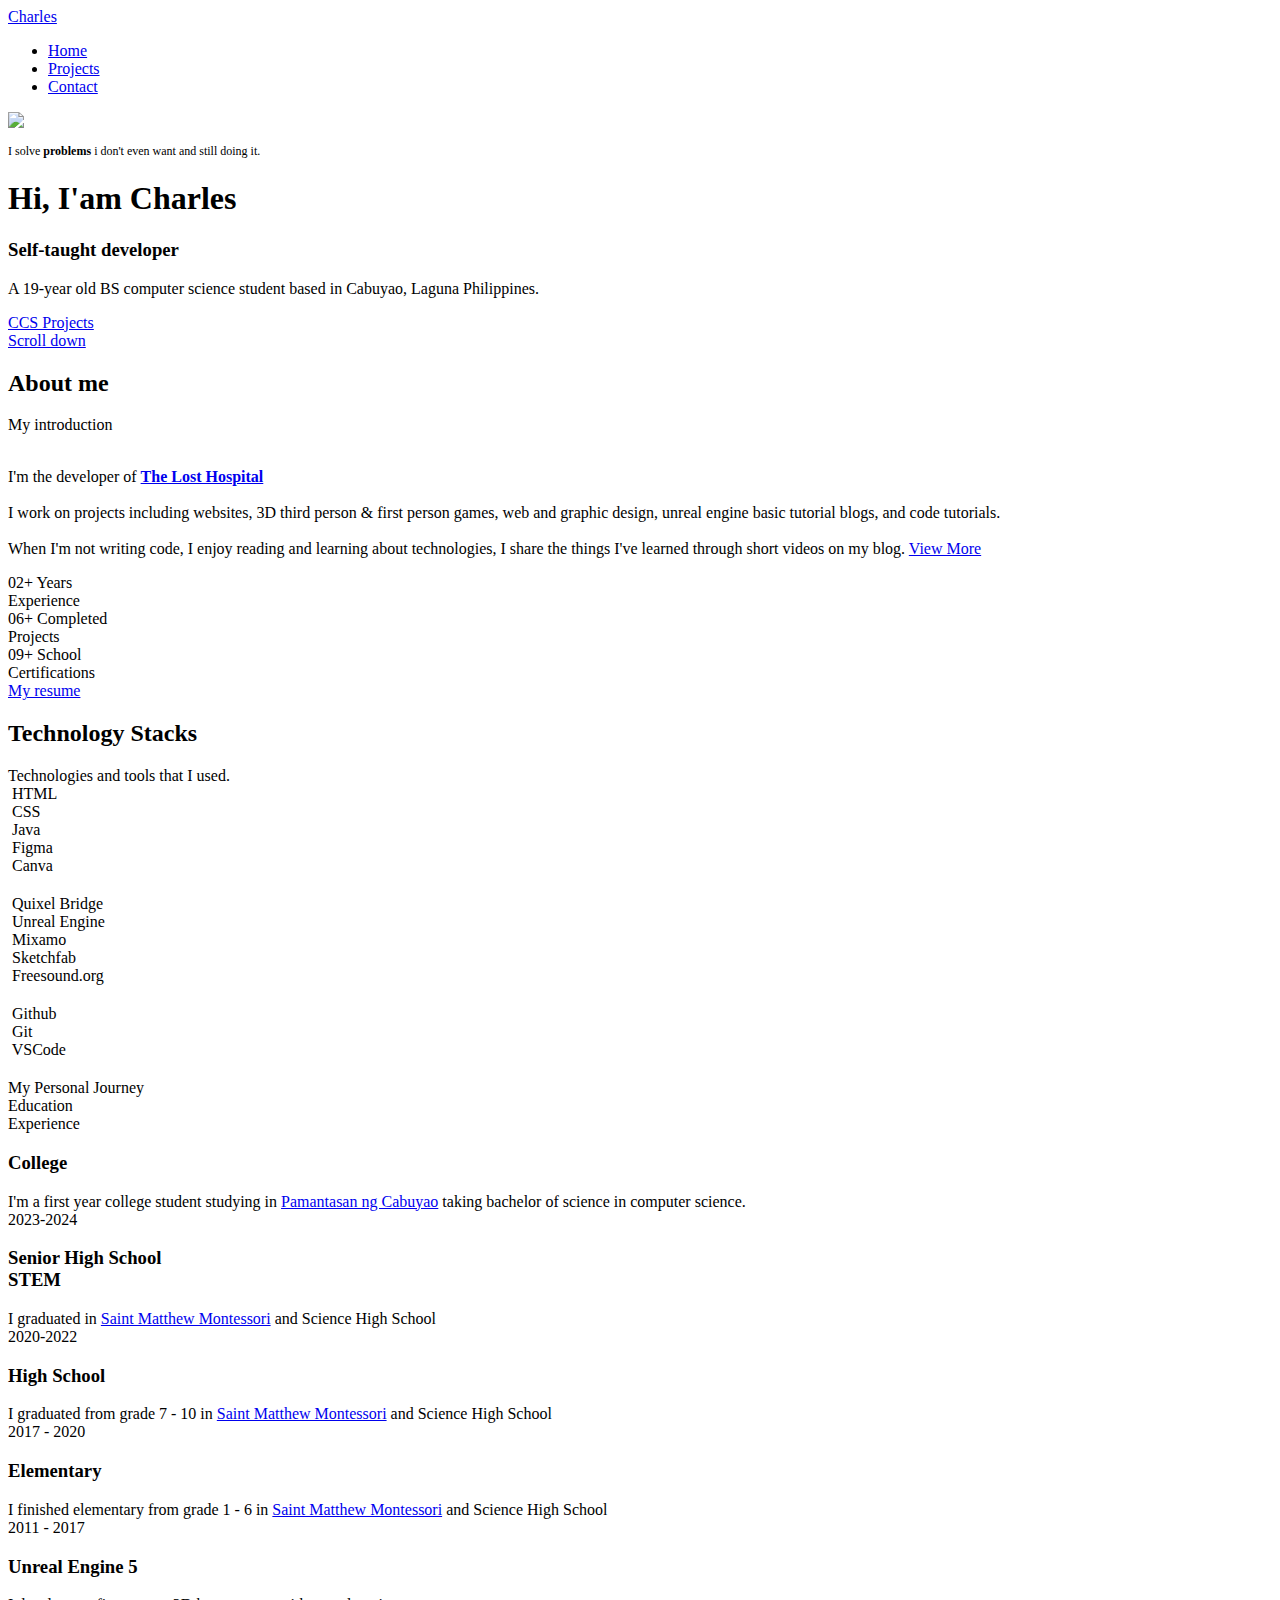
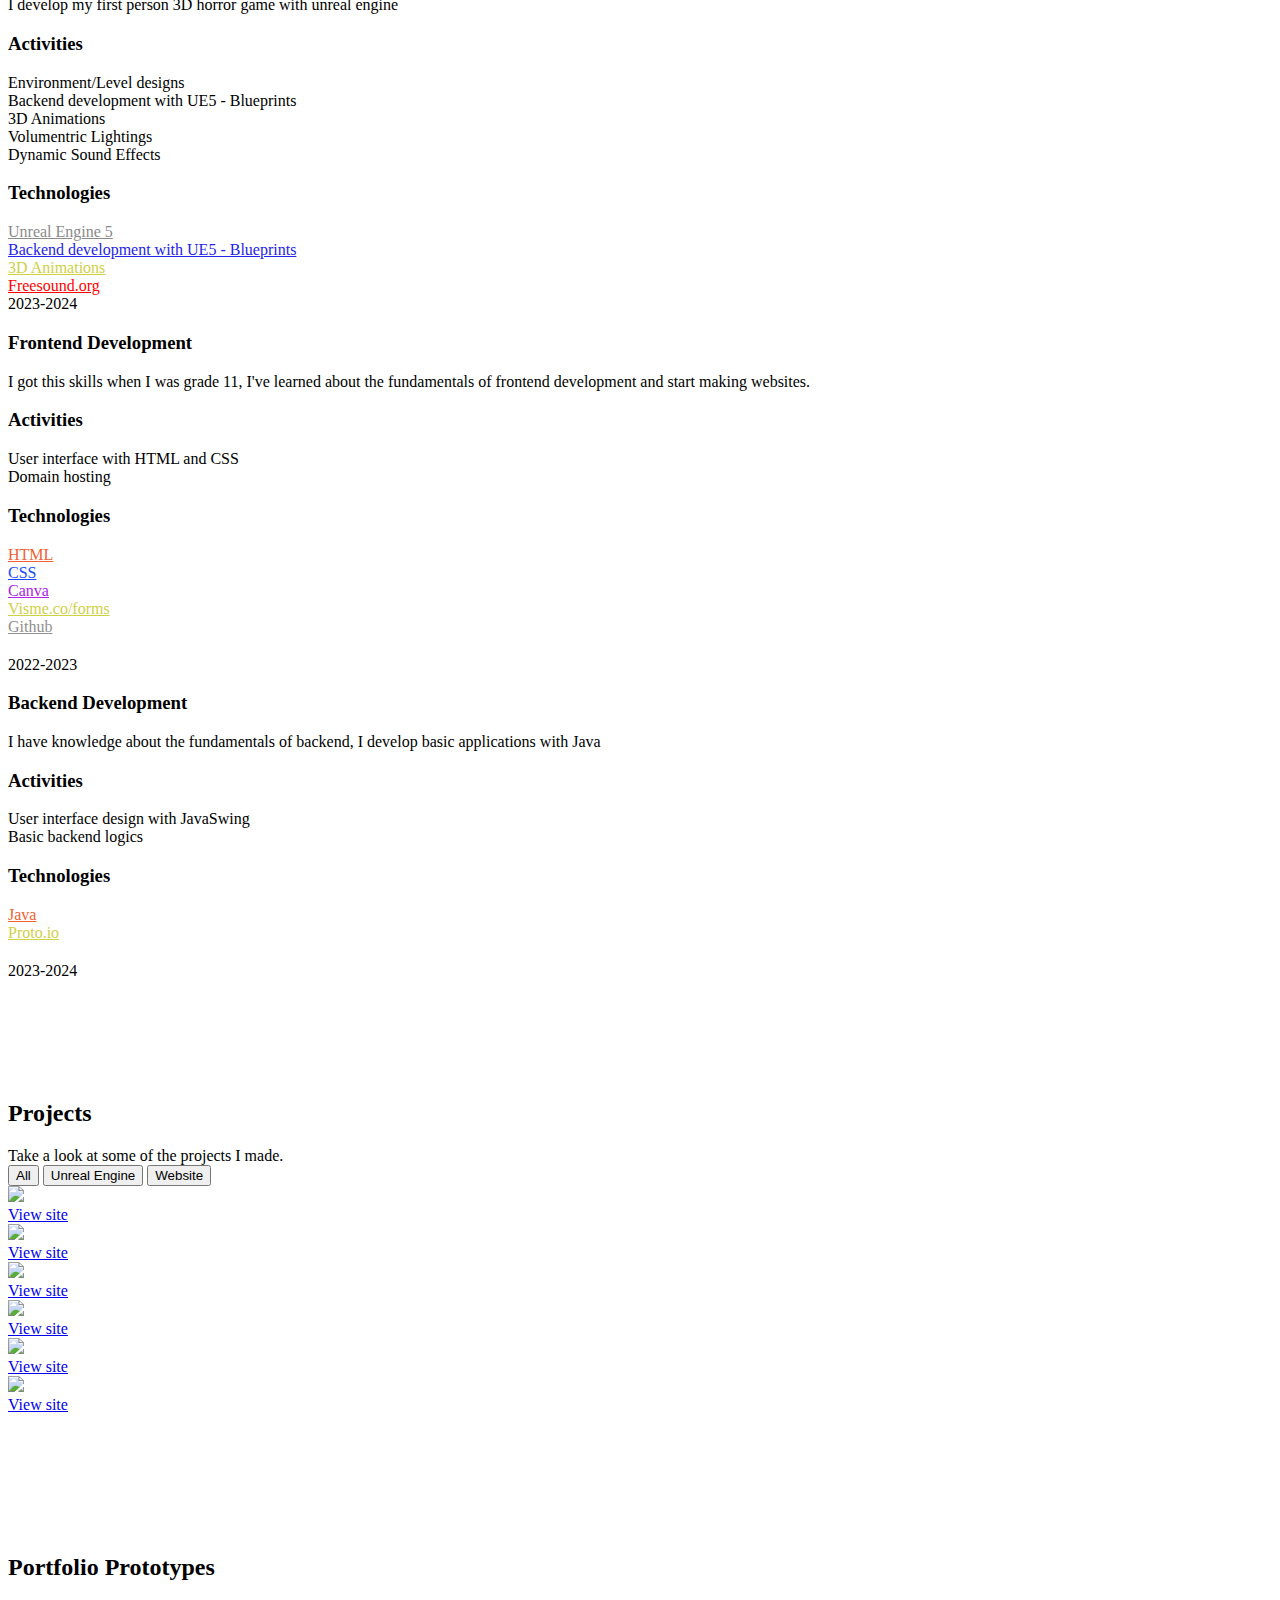
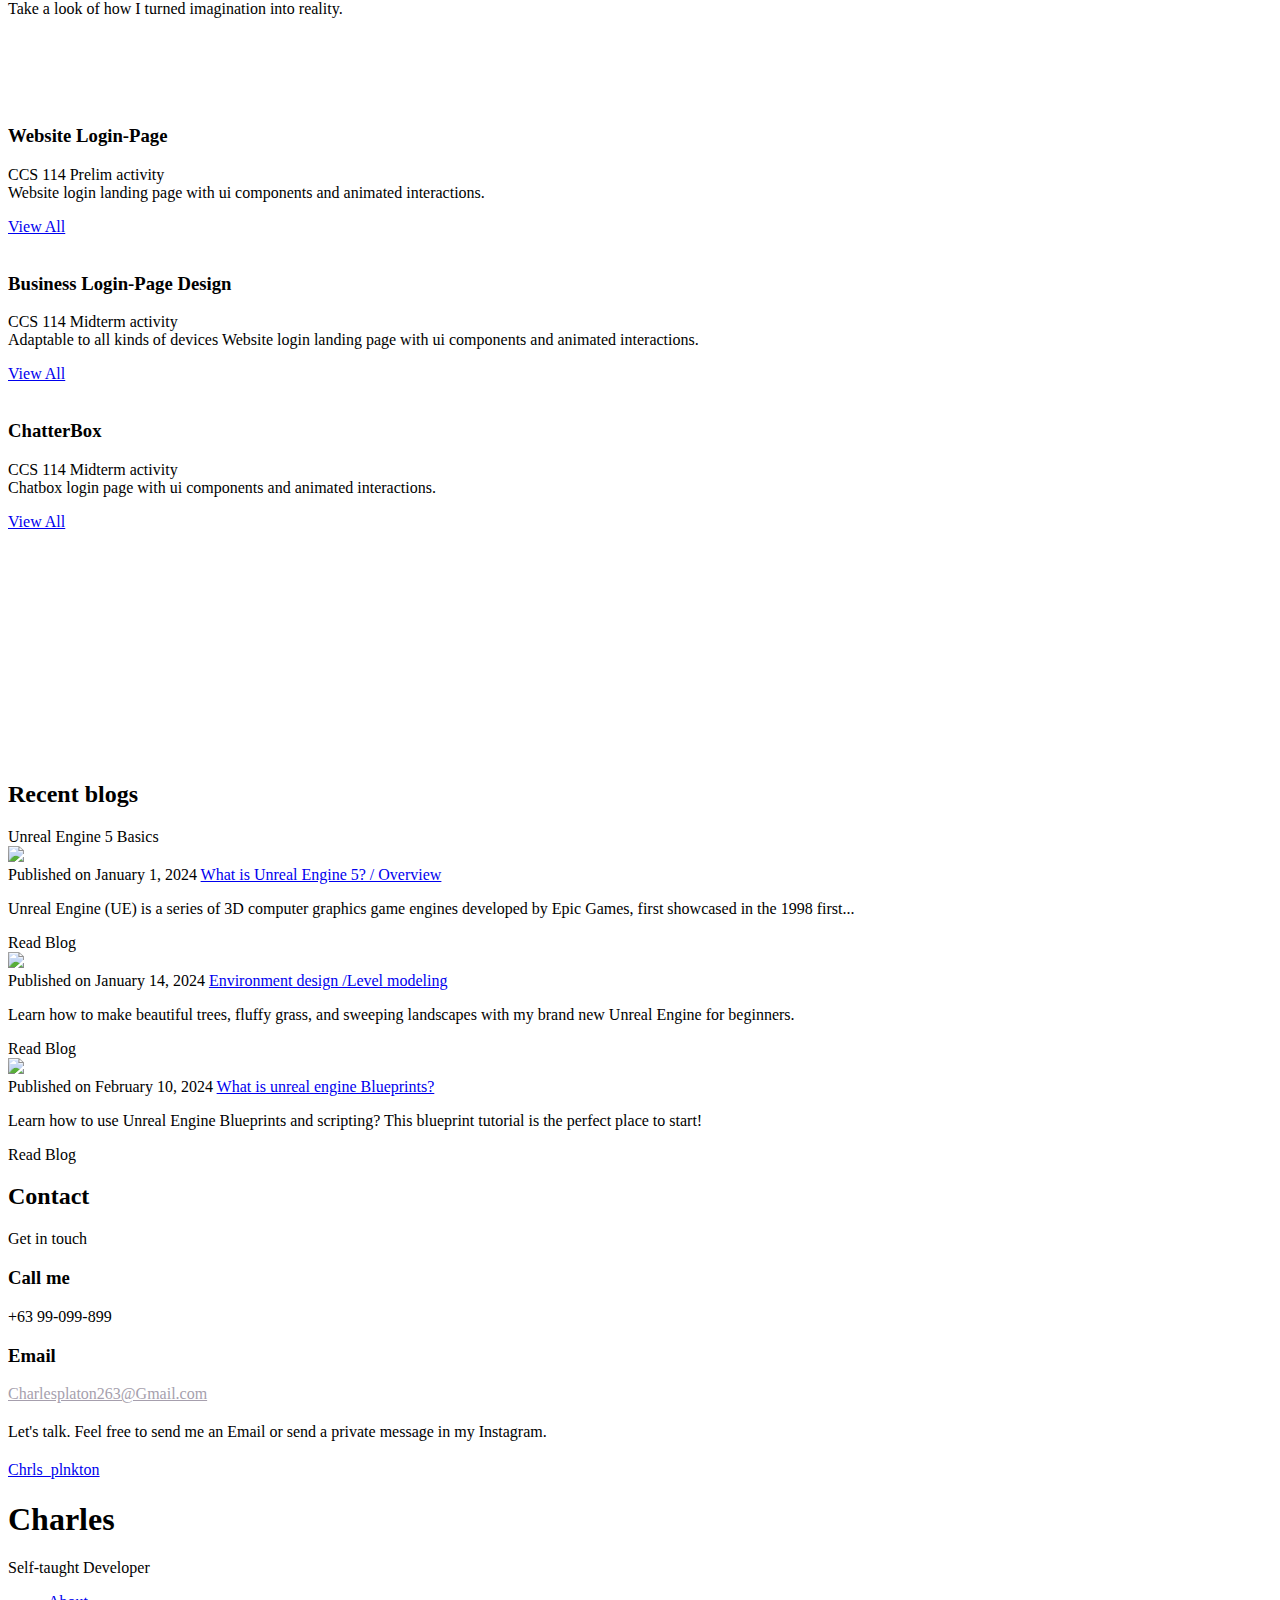
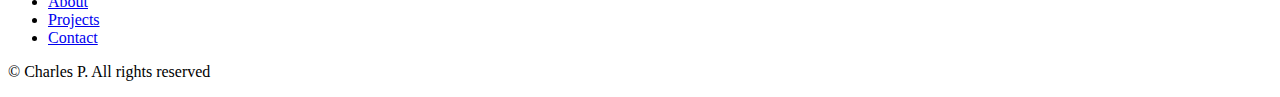
==== Index.html @ 44bb211d "Update Index.html" ====
<!DOCTYPE html>
<html lang="en">
<head>
    <meta charset="UTF-8">
    <meta name="viewport" content="width=device-width, initial-scale=1.0">
    <title>Charles - CS student</title>

    <!-- FONTS -->
    <link rel="preconnect" href="https://fonts.googleapis.com">
    <link rel="preconnect" href="https://fonts.gstatic.com" crossorigin>
    <link href="https://fonts.googleapis.com/css2?family=Poppins:ital,wght@0,100;0,200;0,300;0,400;0,500;0,600;0,700;0,800;0,900;1,100;1,200;1,300;1,400;1,500;1,600;1,700;1,800;1,900&display=swap" rel="stylesheet">

    <!-- SWIPER LINKS -->
    <link rel="stylesheet" href="swiper-bundle.min.css">

    <!-- ICONS LINKS AT CSS -->
    <link rel="icon" type="image/png" href="Blog-images/Tab-Icon.png">
    <link rel="stylesheet" href="https://unicons.iconscout.com/release/v4.0.8/css/line.css">
    <link rel="stylesheet" href="Style.css">
    <link href="https://cdn.jsdelivr.net/npm/remixicon@4.2.0/fonts/remixicon.css"rel="stylesheet"/>

</head>
    <body>
        <!-- Para sa loading Screen -->
        <div class="loader"></div>
        <!-- End of loading Screen -->
        <!--====================== HEADER SECTION ======================-->
        <header class="header" id="header">
            <nav class="nav container">
                <a href="#" class="nav__logo">Charles</a>

                <!--------------=====Mga Option=====----------------->
                <div class="nav__menu" id="nav-menu">
                    <ul class="nav__list grid">
                        <li class="nav__item">
                            <a href="#home" class="nav__link active-link">
                                <i class="uil uil-estate nav__icon"></i> Home
                            </a>
                        </li>
                       
                        <li class="nav__item">
                            <a href="#portfolio" class="nav__link">
                                <i class="uil uil-scenery nav__icon"></i>Projects
                            </a>
                        </li>
                        <li class="nav__item">
                            <a href="#contact" class="nav__link">
                                <i class="uil uil-message nav__icon"></i> Contact
                            </a>
                        </li>
                    </ul>
                    <i class="uil uil-times nav__close" id="nav-close"></i>
                </div>
                <!--------------=====End ng Mga Option=====----------------->
                <div class="nav__btns">
                    <!-- DARK MODE TOGGLE SUN AT MOON -->
                    <i class="uil uil-moon change-theme" id="theme-button"></i>
                    <div class="nav__toggle" id="nav-toggle">
                        <i class="uil uil-apps"></i>
                    </div>
                </div>
            </nav>
        </header>
        <!--====================== END OF HEADER SECTION ======================-->

        
<!--================================================= MAIN CONTENT ====================================================-->


        <!--====================== HOME SECTION ======================-->
        <main class="main">
            <!--========== HOME ==========-->
            <section class="home section" id="home">
                <div class="home__container container grid" id="Js-anim">
                    <div class="home__content grid">

                        <div class="home__social">
                            <!--------------=====Tatlong Social Icon sa left=====----------------->
                            <a href="#skills" class="home__social-icon">
                                <i class="uil uil-layer-group"></i>
                                <!-- <i class="uil uil-discord"></i> -->
                            </a>

                            <a href="#education-alt" class="home__social-icon">
                                <i class="uil uil-graduation-cap"></i>                         
                            </a>
                 
                            <a href="https://github.com/Charles-CS" target="_blank" class="home__social-icon">
                                <i class="uil uil-github"></i>
                            </a>
                            <!--------------=====End of Tatlong Social Icon sa left=====----------------->
                        </div>

                        <!--------------=====Main text=====----------------->
                        <div class="home__img">
                            <img src="Pictures/Web-pic.png">
                            <p style="font-size: 0.75rem;">I solve <b>problems</b> i don't even want and still doing it.</p>
                        </div>

                        <div class="home__data">
                            <h1 class="home__title">Hi, I'am Charles</h1>
                            <h3 class="home__subtitle">Self-taught developer</h3>
                            <p class="home__description">A 19-year old BS computer science student based in Cabuyao, Laguna Philippines.</p>
                            <a href="Subpage.html" class="button button--flex button--small portfolio__button">
                               CCS Projects <i class="uil uil-message button__icon"></i>
                            </a>
                        <!--------------=====End ofMain text=====----------------->
                        </div>
                    </div>
                    <!--------------=====Scroll Down Icons=====----------------->
                    <div class="home__scroll">
                        <a href="#about" class="home__scroll-button button--flex">
                            <i class="uil uil-mouse-alt home__scroll-mouse"></i>
                            <span class="home__scroll-name">Scroll down</span>
                            <i class="uil uil-arrow-down home__scroll-arrow"></i>
                        </a>
                    </div>
                    <!--------------=====End ofScroll Down Icons=====----------------->
                </div>
            </section>
        <!--====================== END OF HOME SECTION ======================-->


        <!--======================== START OF ABOUT =========================-->
            <section class="about section" id="about">
                <h2 class="section__title">About me</h2>
                <span class="section__subtitle">My introduction</span>

                 <!--------------=====Image and information=====----------------->
                <div class="about__container container grid">
                    <img src="Blog-images/Me-GIF.gif" alt="" class="about__img">

                    <div class="about__data">
                        <p class="about__description">
                            I'm the developer of <b style="color: #1C1627;"><a href="The Lost Hospital.html">The Lost Hospital</b></a>
                            <br>
                            <br>
                            I work on projects including websites, 3D third person & first person games, web and graphic design, unreal engine basic tutorial blogs, and code tutorials.
                            <br>
                            <br>
                            When I'm not writing code, I enjoy reading and learning about technologies, I share the things I've learned through short videos on my blog. 
                            <a href="#blog-section"> View More</a>
                        </p>
                 <!--------------=====End of Image and information=====----------------->

                 <!--------------=====Start ng footer information=====----------------->
                            <div class="about__info">
                                <div>
                                    <span class="about__info-title">02+</span>
                                    <span class="about__info-name">Years <br> Experience</span>
                                </div>

                                <div>
                                    <span class="about__info-title">06+</span>
                                    <span class="about__info-name">Completed <br> Projects</span>
                                </div>

                               <div>
                                <span class="about__info-title">09+</span>
                                <span class="about__info-name">School <br> Certifications</span>
                               </div>
                            </div>

                            <div class="about__buttons">
                                <a download ="" href="Pictures/Resume.png" class="button button--flex">
                                    My resume<i class="uil uil-download-alt button__icon"></i>
                                </a>
                            </div>
                <!--------------=====End ng footer information=====----------------->          
                    </div>
                </div>

            </section>
            <!--======================= END OF ABOUT ========================-->


            <!--====================== START OF SKILLS ======================-->
            <section class="skills section" id="skills">
                <h2 class="section__title">Technology Stacks</h2>
                <span class="section__subtitle">Technologies and tools that I used.</span>

                <!--------------=====MGA TOOLTIP=====----------------->  
                <div class="imgs">
                    <div class="tooltip">
                   <a href="https://www.w3schools.com/html/default.asp" target="_blank"> <img src="Programming-Icons/1.png" alt=""></a>
                    <span class="tooltiptext">HTML</span>
                    </div>
                    
                    <div class="tooltip">
                     <a href="https://www.w3schools.com/css/default.asp" target="_blank"> <img src="Programming-Icons/2.png" alt=""></a>
                        <span class="tooltiptext">CSS</span>
                    </div>

                    <div class="tooltip">
                       <a href="https://www.w3schools.com/java/default.asp" target="_blank"> <img src="Programming-Icons/3.png" alt=""></a>
                        <span class="tooltiptext">Java</span>
                    </div>

                    <div class="tooltip">
                        <a href="https://www.figma.com/" target="_blank"><img src="Programming-Icons/4.png" alt=""></a>
                        <span class="tooltiptext">Figma</span>
                    </div>

                    <div class="tooltip">
                        <a href="https://www.canva.com/" target="_blank"><img src="Programming-Icons/5.png" alt=""></a>
                        <span class="tooltiptext">Canva</span>
                    </div>
                 <!--------------=====END NG MGA TOOLTIP=====----------------->             
                </div>

                <!-- -------------------------------------------------------------------- -->
                
                <div style="margin-top: 20px;" class="imgs">
                 <!--------------=====MGA TOOLTIP ICON=====-----------------> 
                    <div class="tooltip">
                       <a href="https://quixel.com/bridge" target="_blank"> <img style="border-radius: 5px;" src="Programming-Icons/6.png" alt=""></a>
                        <span class="tooltiptext">Quixel Bridge</span>
                    </div>

                    <div class="tooltip">
                       <a href="https://www.unrealengine.com/en-US/unreal-engine-5" target="_blank"> <img style="border-radius: 5px;" src="Programming-Icons/7.png" alt=""></a>
                        <span class="tooltiptext">Unreal Engine</span>
                    </div>

                    <div class="tooltip">
                       <a href="https://www.mixamo.com/" target="_blank"> <img src="Programming-Icons/8.png" alt=""></a>
                        <span class="tooltiptext">Mixamo</span>
                    </div>

                    <div class="tooltip">
                      <a href="https://sketchfab.com/feed" target="_blank"><img src="Programming-Icons/9.png" alt=""></a>
                        <pan class="tooltiptext">Sketchfab</span>
                    </div>
                    
                    <div class="tooltip">
                       <a href="https://freesound.org/" target="_blank"> <img style="border-radius: 5px;" src="Programming-Icons/10.png" alt=""></a>
                        <span class="tooltiptext">Freesound.org</span>
                    </div>
                   
                </div>

                <div style="margin-top: 20px;" class="imgs">

                    <div class="tooltip">
                       <a href="https://github.com/" target="_blank"> <img style="border-radius: 5px;" src="Programming-Icons/11.png" alt=""></a>
                        <span class="tooltiptext">Github</span>
                    </div>

                    <div class="tooltip">
                        <a href="https://git-scm.com/" target="_blank"><img src="Programming-Icons/12.png" alt=""></a>
                        <span class="tooltiptext">Git</span>
                    </div>

                    <div class="tooltip">
                       <a href="https://code.visualstudio.com/" target="_blank"> <img src="Programming-Icons/13.png" alt=""></a>
                        <span class="tooltiptext">VSCode</span>
                    </div>
                
                </div>
                 <!--------------=====END NG MGA TOOLTIP ICON=====----------------->
            </section>
            <!--========================== END OF SKILLS ===========================-->


            <!--====================== STARTOF  QUALIFICATION ======================-->
            <section class="qualification section" id="education-alt">
                <h2 class="section__title">
                 <!-- MOVING TEXT -->
                    <div class="text2">
                        <span class="auto-type"></span> 
                    </div>
                    <script src="https://cdn.jsdelivr.net/npm/typed.js@2.0.12"></script>
                    <script>
                        var typed = new Typed(".auto-type", {
                            strings: ["Experience","Education",],
                            typeSpeed: 150,
                            backSpeed: 150,
                            loop: true
                        })
                    </script>
                <!-- END OF MOVING TEXT -->
                </h2>
                
                <span class="section__subtitle">My Personal Journey</span>

                <div class="qualification__container container">
                    <div class="qualification__tabs">
                        <div class="qualification__button button--flex qualification__active" data-target='#education'>
                            <i class="uil uil-graduation-cap qualification__icon"></i>
                               Education
                        </div>
                        <div class="qualification__button button--flex" data-target="#work">
                            <i class="uil uil-briefcase-alt qualification__icon"></i>
                               Experience
                        </div>
                    </div>

                     <!--====================== START OF QUALIFICATION CONTENT OF NG EDUC ======================-->
                    <div class="qualification__sections">
                         <!--========= QUALIFICATION CONTENT 1 =========-->
                         <div class="qualification__content qualification__active" data-content id="education">
                          <!--========= QUALIFICATION 1 =========-->
                         <div class="qualification__data">
                            <div>
                                <h3 class="qualification__title">College</h3>
                                <span class="qualification__subtitle">I'm a first year college student studying in <a href="https://www.facebook.com/pncofficial">Pamantasan ng Cabuyao</a> taking bachelor of science in computer science.</span>
                                <div class="qualification__calendar">
                                    <i class="uil uil-calendar-alt"></i>
                                    2023-2024
                                 </div>
                              </div>

                              <div>
                                <span class="qualification__rounder"></span>
                                <span class="qualification__line"></span>
                              </div>
                            </div>
                             <!--========= QUALIFICATION 2 =========-->
                         <div class="qualification__data">
                            <div></div>
                            <div>
                                <span class="qualification__rounder"></span>
                                <span class="qualification__line"></span>
                            </div>

                            <div>
                                <h3 class="qualification__title">Senior High School <br> STEM</h3>
                                <span class="qualification__subtitle">I graduated in <a href="https://www.facebook.com/sammshs1999">Saint Matthew Montessori</a> and Science High School</span>
                                <div class="qualification__calendar">
                                    <i class="uil uil-calendar-alt"></i>
                                    2020-2022
                                 </div>
                              </div>
                            </div>

                             <!--========= QUALIFICATION 3 =========-->
                         <div class="qualification__data">
                            <div>
                                <h3 class="qualification__title">High School</h3>
                                <span class="qualification__subtitle">I graduated from grade 7 - 10 in <a href="https://www.facebook.com/sammshs1999">Saint Matthew Montessori</a> and Science High School</span>
                                <div class="qualification__calendar">
                                    <i class="uil uil-calendar-alt"></i>
                                    2017 - 2020
                                 </div>
                              </div>

                              <div>
                                <span class="qualification__rounder"></span>
                                <span class="qualification__line"></span>
                              </div>
                            </div>

                             <!--========= QUALIFICATION 4 =========-->
                         <div class="qualification__data">
                            <div></div>
                            <div>
                                <span class="qualification__rounder"></span>
                                <!-- <span class="qualification__line"></span> -->
                            </div>

                            <div>
                                <h3 class="qualification__title">Elementary</h3>
                                <span class="qualification__subtitle">I finished elementary from grade 1 - 6 in <a href="https://www.facebook.com/sammshs1999">Saint Matthew Montessori</a> and Science High School</span>
                                <div class="qualification__calendar">
                                    <i class="uil uil-calendar-alt"></i>
                                    2011 - 2017
                                 </div>
                              </div>
                            </div>

                        </div>     

                        <!--========= QUALIFICATION/EDUCATION CONTENT 2 =========-->
                        <div class="qualification__content" data-content id="work">
                            <!--========= QUALIFICATION 1 =========-->
                           <div class="qualification__data">
                              <div>
                                  <h3 class="qualification__title">Unreal Engine 5</h3>
                                  <span class="qualification__subtitle">I develop my first person 3D horror game with unreal engine</span>
                                  <h3 class="qualification__title">Activities</h3>
                                  <span class="qualification__subtitle">                              
                                        <li>Environment/Level designs</li>
                                        <li>Backend development with UE5 - Blueprints</li>
                                        <li>3D Animations</li>
                                        <li>Volumentric Lightings</li>
                                        <li>Dynamic Sound Effects</li>
                                  </span>

                                  <h3 class="qualification__title">Technologies</h3>
                                  <span class="qualification__subtitle">                               
                                    <li> 
                                        <i class="uil uil-window"></i>
                                        <a style="color: rgb(138, 138, 138);" target="_blank" href="https://www.unrealengine.com/en-US">Unreal Engine 5</a>
                                    </li>

                                    <li>
                                        <i class="uil uil-code-branch"></i>
                                        <a style="color: rgb(36, 36, 232);" target="_blank" href="https://docs.unrealengine.com/4.27/en-US/ProgrammingAndScripting/Blueprints/">Backend development with UE5 - Blueprints</a>
                                    </li>

                                    <li>
                                        <i class="uil uil-channel"></i>
                                        <a style="color: rgb(208, 208, 69);" target="_blank" href="https://www.mixamo.com/">3D Animations</a>
                                    </li>

                                    <li>
                                        <i class="uil uil-headphones-alt"></i>
                                         <a style="color: red;" target="_blank" href="https://freesound.org/">Freesound.org</a>
                                    </li>
                                 </span>

                                  <div class="qualification__calendar">
                                      <i class="uil uil-calendar-alt"></i>
                                      2023-2024
                                   </div>
                                </div>
  
                                <div>
                                  <span class="qualification__rounder"></span>
                                  <span class="qualification__line"></span>
                                </div>
                              </div>
  
                        <!--============================ QUALIFICATION 2 ============================-->

                           <div class="qualification__data">
                              <div></div>
                              <div>
                                  <span class="qualification__rounder"></span>
                                  <span class="qualification__line"></span>
                              </div>
  
                              <div>
                                  <h3 class="qualification__title">Frontend Development</h3>
                                  <span class="qualification__subtitle">I got this skills when I was grade 11, I've learned about the fundamentals of frontend development and start making websites. 
                                  </span>
                                  <h3 class="qualification__title">Activities</h3>
                                  <span class="qualification__subtitle">                              
                                    <li>User interface with HTML and CSS</li>
                                    <li>Domain hosting</li>
                                  </span>

                                  <h3 class="qualification__title">Technologies</h3>
                                  <span class="qualification__subtitle">                               
                                    <li> 
                                        <i class="uil uil-html5"></i>
                                        <a style="color: #F06032" target="_blank" href="https://www.w3schools.com/html/default.asp">HTML</a>
                                    </li>

                                    <li>
                                        <i class="uil uil-css3-simple"></i>
                                        <a style="color: #154cff;" target="_blank" href="https://www.w3schools.com/css/default.asp">CSS</a>
                                    </li>

                                    <li>
                                        <i class="uil uil-pen"></i>
                                         <a style="color: #ae23e5;" target="_blank" href="canva.com">Canva</a>
                                    </li>

                                    <li>
                                        <i class="uil uil-pen"></i>
                                         <a style="color: rgb(208, 208, 69);" target="_blank" href="https://www.visme.co/form-builder/?vc=VismeBlog-MadewithVisme">Visme.co/forms</a>
                                    </li>

                                    <li>
                                        <i class="uil uil-github"></i>
                                        <a style="color: #8f8f8f;" href="https://github.com/" target="_blank">Github</a>
                                    </li>



                                   
                                  <div style="margin-top: 20px;" class="qualification__calendar">
                                      <i class="uil uil-calendar-alt"></i>
                                      2022-2023
                                   </div>

                                </div>
                              </div>

                           <!--============================ QUALIFICATION 2 ============================-->

                           <div class="qualification__data">
                              <div>
                                  <h3 class="qualification__title">Backend Development</h3>
                                  <span class="qualification__subtitle">I have knowledge about the fundamentals of backend, I develop basic applications with Java</span>
                                
                                  <h3 class="qualification__title">Activities</h3>
                                  <span class="qualification__subtitle">                              
                                    <li>User interface design with JavaSwing</li>
                                    <li>Basic backend logics</li>
                                  </span>
                                 
                                  <h3 class="qualification__title">Technologies</h3>
                                  <span class="qualification__subtitle">   

                                    <li> 
                                        <i class="uil uil-code-branch"></i>
                                        <a style="color: #F06032;" target="_blank" href="https://www.w3schools.com/java/default.asp">Java</a>
                                    </li>
                                    <li> 
                                        <i class="uil uil-window-maximize"></i>
                                        <a style="color: rgb(208, 208, 69);" target="_blank" href="https://proto.io/">Proto.io</a>
                                    </li>

                                  <div style="margin-top: 20px;" class="qualification__calendar">
                                      <i class="uil uil-calendar-alt"></i>
                                      2023-2024
                                   </div>
                                </div>
  
                                <div>
                                  <span class="qualification__rounder"></span>
                                  <span class="qualification__line"></span>
                                  <span style="position: relative; top: -20px;" class="qualification__rounder"></span>
                                </div>

                            </div>
                         </div>
                      </section>
             <!--====================== END OF QUALIFICATION ======================-->


            <!--====================== START OF PORTFOLIO PROJECTS ======================-->
            <section class="portfolio section" id="portfolio">
                <h2 style="padding-top: 100px;" class="section__title">Projects</h2>
                <span style="padding: 0;" class="section__subtitle">Take a look at some of the projects I made.</span>


            <!--=============================================FILTERED PROJECTS=============================================-->
                <div class="button-group">
                    <button class="button active2" data-filter="*">All</button>
                    <button class="button" data-filter=".design">Unreal Engine</button>
                    <button class="button" data-filter=".development">Website</button>
                </div>        
                <!--  =====  Gallery Section Starts  =====  -->
                <div class="gallery">                   
        
                    <!--  =====  Project 1 Starts  =====  -->
                    <div class="item development">
                        <img src="Projects/Filtered-Projects-no.2.png">
                        <div class="overlay">
                            <a href="#">View site <i class="uil uil-external-link-alt"></i></a>
                        </div>
                    </div>
                    <!--  =====  Project 1 Ends =====  -->

                     <!--  =====  Project 2 Starts  =====  -->
                     <div class="item design">
                        <img src="Projects/Filtered-Projects-no.1.png">
                        <div class="overlay">
                            <a href="The Lost Hospital.html">View site <i class="uil uil-external-link-alt"></i></a>
                        </div>
                    </div>
                    
                    <!--  =====  Project 2 Ends  =====  -->
        
                    <!--  =====  Project 3 Starts  =====  -->
                    <div class="item development">
                        <img src="Projects/Filtered-Projects-no.3.png">
                        <div class="overlay">
                            <a href="#">View site <i class="uil uil-external-link-alt"></i></a>
                        </div>
                    </div>
                    <!--  =====  Project 3 Ends  =====  -->

                    <!--  =====  Project 4 Starts  =====  -->
                    <div class="item development">
                        <img src="Projects/Filtered-Projects-no.4.png">
                        <div class="overlay">
                            <a href="TechTressure.html">View site <i class="uil uil-external-link-alt"></i></a>
                        </div>
                    </div>
                    <!--  =====  Proect 4 Ends  =====  -->

                     <!--  =====  Project 5 Starts  =====  -->
                     <div class="item development">
                        <img src="Projects/Filtered-Projects-no.5.png">
                        <div class="overlay">
                            <a href="Subpage.html">View site <i class="uil uil-external-link-alt"></i></a>
                        </div>
                    </div>
                    <!--  =====  Proect 5 Ends  =====  -->

                     <!--  =====  Project 6 Starts  =====  -->
                     <div class="item development">
                        <img src="Projects/Filtered-Projects-no.6.png">
                        <div class="overlay">
                            <a href="#">View site <i class="uil uil-external-link-alt"></i></a>
                        </div>
                    </div>
                    <!--  =====  Proect 6 Ends  =====  -->

                </div>
                <!--  =====  Gallery Section Ends  =====  -->
        </section>
         <!--====================== END OF PORTFOLIO PROJECTS ======================-->
        

        <!-- ===========================IMPORTED QUERY====================== -->
        <!--   =====   JQuery Link   =====   -->
        <script src="https://cdnjs.cloudflare.com/ajax/libs/jquery/3.6.3/jquery.min.js"></script>
        
        <!--   =====   Isotope Filter Link   =====  -->
        <script src="https://cdnjs.cloudflare.com/ajax/libs/jquery.isotope/3.0.6/isotope.pkgd.min.js"></script>
        
        <script type="text/javascript">
            var $galleryContainer = $('.gallery').isotope({
                itemSelector: '.item',
                  layoutMode: 'fitRows'
            })
        
            $('.button-group .button').on('click', function(){
                $('.button-group .button').removeClass('active2');
                $(this).addClass('active2');
        
                var value = $(this).attr('data-filter');
                $galleryContainer.isotope({
                    filter: value 
                })
            })
        </script>
        <!-- ===========================END OF IMPORTED QUERY====================== -->


          <!--=============================================WEBSITE PROTOTYPES=============================================-->
          <h2 style="padding-top: 120px;" class="section__title">Portfolio Prototypes</h2>
          <span style="padding-bottom: 0; margin-bottom: 0;" class="section__subtitle">Take a look of how I turned imagination into reality.</span>

                <div style="margin-top: 70px;" class="portfolio__container container swiper mySwiper">
                    <div class="swiper-wrapper">
                    
                         <!--====================== PROTO 1 ======================-->
                         <div class="portfolio__content grid swiper-slide">
                            <img src="Projects/Web-project-no.3.png" alt="" class="portfolio__img">
                            
                            <div class="portfolio__data">
                                <h3 class="portfolio__title">Website Login-Page</h3>
                                <p class="portfolio__description">
                                    CCS 114 Prelim activity <br> Website login landing page with ui components and animated interactions.
                                </p>
                                <a href="https://proto.io/" class="button button--flex button--small portfolio__button">
                                    View All
                                    <i class="uil uil-arrow-right button__icon"></i>
                                </a>
                            </div>
                         </div>

                           <!--====================== PROTO 2 ======================-->
                           <div class="portfolio__content grid swiper-slide">
                            <img src="Projects/Web-project-no.2.png" alt="" class="portfolio__img">
                            
                            <div class="portfolio__data">
                                <h3 class="portfolio__title">Business Login-Page Design</h3>
                                <p class="portfolio__description">
                                    CCS 114 Midterm activity<br> Adaptable to all kinds of devices Website login landing page with ui components and animated interactions.
                                   
                                </p>
                                <a href="https://proto.io/" class="button button--flex button--small portfolio__button">
                                    View All
                                    <i class="uil uil-arrow-right button__icon"></i>
                                </a>
                            </div>
                         </div>

                           <!--====================== PROTO 3 ======================-->
                           <div class="portfolio__content grid swiper-slide">
                            <img src="Projects/Web-project-no.1.png" alt="" class="portfolio__img">
                            
                            <div class="portfolio__data">
                                <h3 class="portfolio__title">ChatterBox</h3>
                                <p class="portfolio__description">
                                    CCS 114 Midterm activity<br>
                                    Chatbox login page with ui components and animated interactions.
                                </p>
                                <a href="https://proto.io/" class="button button--flex button--small portfolio__button">
                                    View All
                                    <i class="uil uil-arrow-right button__icon"></i>
                                </a>
                            </div>
                         </div>
                    </div>

                    <!-- ARROWS AND ANIMATION -->
                    <div class="swiper-button-next swiper-portfolio-icon">
                        <i class="uil uil-angle-right"></i>
                    </div>
                    <div class="swiper-button-prev">
                        <i class="uil uil-angle-left swiper-portfolio-icon"></i>
                    </div>
                    <!-- ANIM -->
                    <div style="bottom: -4rem;" class="swiper-pagination"></div>
            
                </div>
            </section>
          <!--=============================================END OF WEBSITE PROTOTYPES=============================================-->


          <!--=============================================BLOG SECTION=============================================-->
            <h2 style="padding-top: 230px;" class="section__title" id="blog-section">Recent blogs</h2>
            <span style="margin: 0;" class="section__subtitle">Unreal Engine 5 Basics</span>

            <section class="blog">
                <div class="blog-container">
                    <div class="blog-box">
                        <div class="blog-img">
                            <img src="Blog-images/giphy.gif">
                        </div>
                        <div class="blog-text">
                            <span>
                                <i class="uil uil-clock"></i> Published on January 1, 2024
                            </span>
                            <a href="#" class="blog-title">What is Unreal Engine 5? / Overview</a>
                            <p>Unreal Engine (UE) is a series of 3D computer graphics game engines developed by Epic Games, first showcased in the 1998 first...</p>
                                <span class="button button--flex button--small button--link services__button"> Read Blog </span>
                        </div>
                    </div>
        
                    <!----------------->
        
                    <div class="blog-box">
                        <div class="blog-img">
                            <img src="Blog-images/giphy3.gif">
                        </div>
                        <div class="blog-text">
                            <span>
                                <i class="uil uil-clock"></i>
                                Published on January 14, 2024
                            </span>
                            <a href="#" class="blog-title">Environment design /Level modeling </a>
                            <p>Learn how to make beautiful trees, fluffy grass, and sweeping landscapes with my brand new Unreal Engine for beginners.</p>                     
                                <span class="button button--flex button--small button--link services__button"> Read Blog </span>
                        </div>
                    </div>
        
                    <!----------------->
                    
                    <div class="blog-box">
                        <div class="blog-img">
                            <img src="Blog-images/giphy2.gif">
                        </div>
                        
                        <div class="blog-text">
                            <span>
                                <i class="uil uil-clock"></i>
                                Published on February 10, 2024
                            </span>
                            <a href="#" class="blog-title">What is unreal engine Blueprints?</a>
                            <p>Learn how to use Unreal Engine Blueprints and scripting? This blueprint tutorial is the perfect place to start!</p>
                                <span class="button button--flex button--small button--link services__button"> Read Blog </span>
                        </div>
                    </div>
        
                </div>
            </section>
        <!--=============================================END OF BLOG SECTION=============================================-->
      

            <!--====================== CONTACT SECTION  ======================-->
            <section class="contact section" id="contact">
                <h2 class="section__title">Contact</h2>
                <span class="section__subtitle">Get in touch </span>
                <div class="contact__container container grid">
                    <div>
                        <div class="contact__information">
                            <i class="uil uil-phone contact__icon"></i>

                            <div>
                                <h3 class="contact__title">Call me</h3>
                                <span class="contact__subtitle">+63 99-099-899</span>
                            </div>
                        </div>

                        <!-- ===== -->
                        <div class="contact__information">
                            <i class="uil uil-envelope contact__icon"></i>

                            <div>
                                <h3 class="contact__title">Email</h3>
                                <span class="contact__subtitle"><a style="color: #A69FAD;" href="https://mail.google.com/mail/u/1/#inbox">Charlesplaton263@Gmail.com</a></span>
                            </div>
                        </div>

                    </div>

                    <div>
                        <p style="margin-top: 20px;">Let's talk.
                            Feel free to send me an Email or send a private message in my
                            Instagram.
                        </p>
                        <p style="margin-top: 20px;">
                            <a href="https://www.instagram.com/chrls_plnkton/">
                             <i class="uil uil-instagram"></i>
                             Chrls_plnkton</a>
                        </p>  
                    </div>
                   
                </div>
            </section>
        <!--====================== END OFCONTACT SECTION  ======================-->
        </main>

        <!--================================================ END MAIN  =================================================-->

            <!--====================== FOOTER SECTION ======================-->
            <footer class="footer">
                <div class="footer__bg">
                    <div class="footer__container container grid">
                        <div>
                            <h1 class="footer__title">Charles</h1>
                            <span class="footer__subtitle">Self-taught Developer</span>
                        </div>

                        <!-- LINKS -->
                        <ul class="footer__links">
                            <!-- ////// -->
                            <li>
                                <a href="#about" class="footer__link">About</a>
                            </li>
                            <!-- ////// -->
                            <li>
                                <a href="#portfolio" class="footer__link">Projects</a>
                            </li>
                            <!-- ////// -->
                            <li>
                                <a href="#contact" class="footer__link">Contact</a>
                            </li>
                        </ul>
                        <!-- LINKS -->

                        <div class="footer__socials">
                            <!-- ///// -->
                            <a href="https://www.facebook.com/profile.php?id=100076449155727" target="_blank" class="footer__social">
                                <i class="uil uil-facebook-f"></i>
                            </a>
                            <!-- ///// -->
                            <a href="https://www.instagram.com/chrls_plnkton/" target="_blank" class="footer__social">
                                <i class="uil uil-instagram"></i>
                            </a>
                            <!-- ///// -->
                            <a href="https://twitter.com/" target="_blank" class="footer__social">
                                <i class="uil uil-twitter-alt"></i>
                            </a>
                        </div>
                    </div>

                    <p class="footer__copy">&#169; Charles P. All rights reserved</p>
                </div>
            </footer>
            <!--====================== FOOTER SECTION ======================-->


            <!--====================== SCROLL ANIM TOP ======================-->
                <a href="#" class="scrollup" id="scroll-up">
                    <i class="uil uil-arrow-up scrollup__icon"></i>
                </a>
            <!--====================== END OF SCROLL ANIM TOP ======================-->

        <!-- SWIPWER JS -->
        <script src="swiper-bundle.min.js"></script>

        <!-- MAIN JAVASCRIPT -->
        <script src="Main.js"></script>

    </body>
</html>
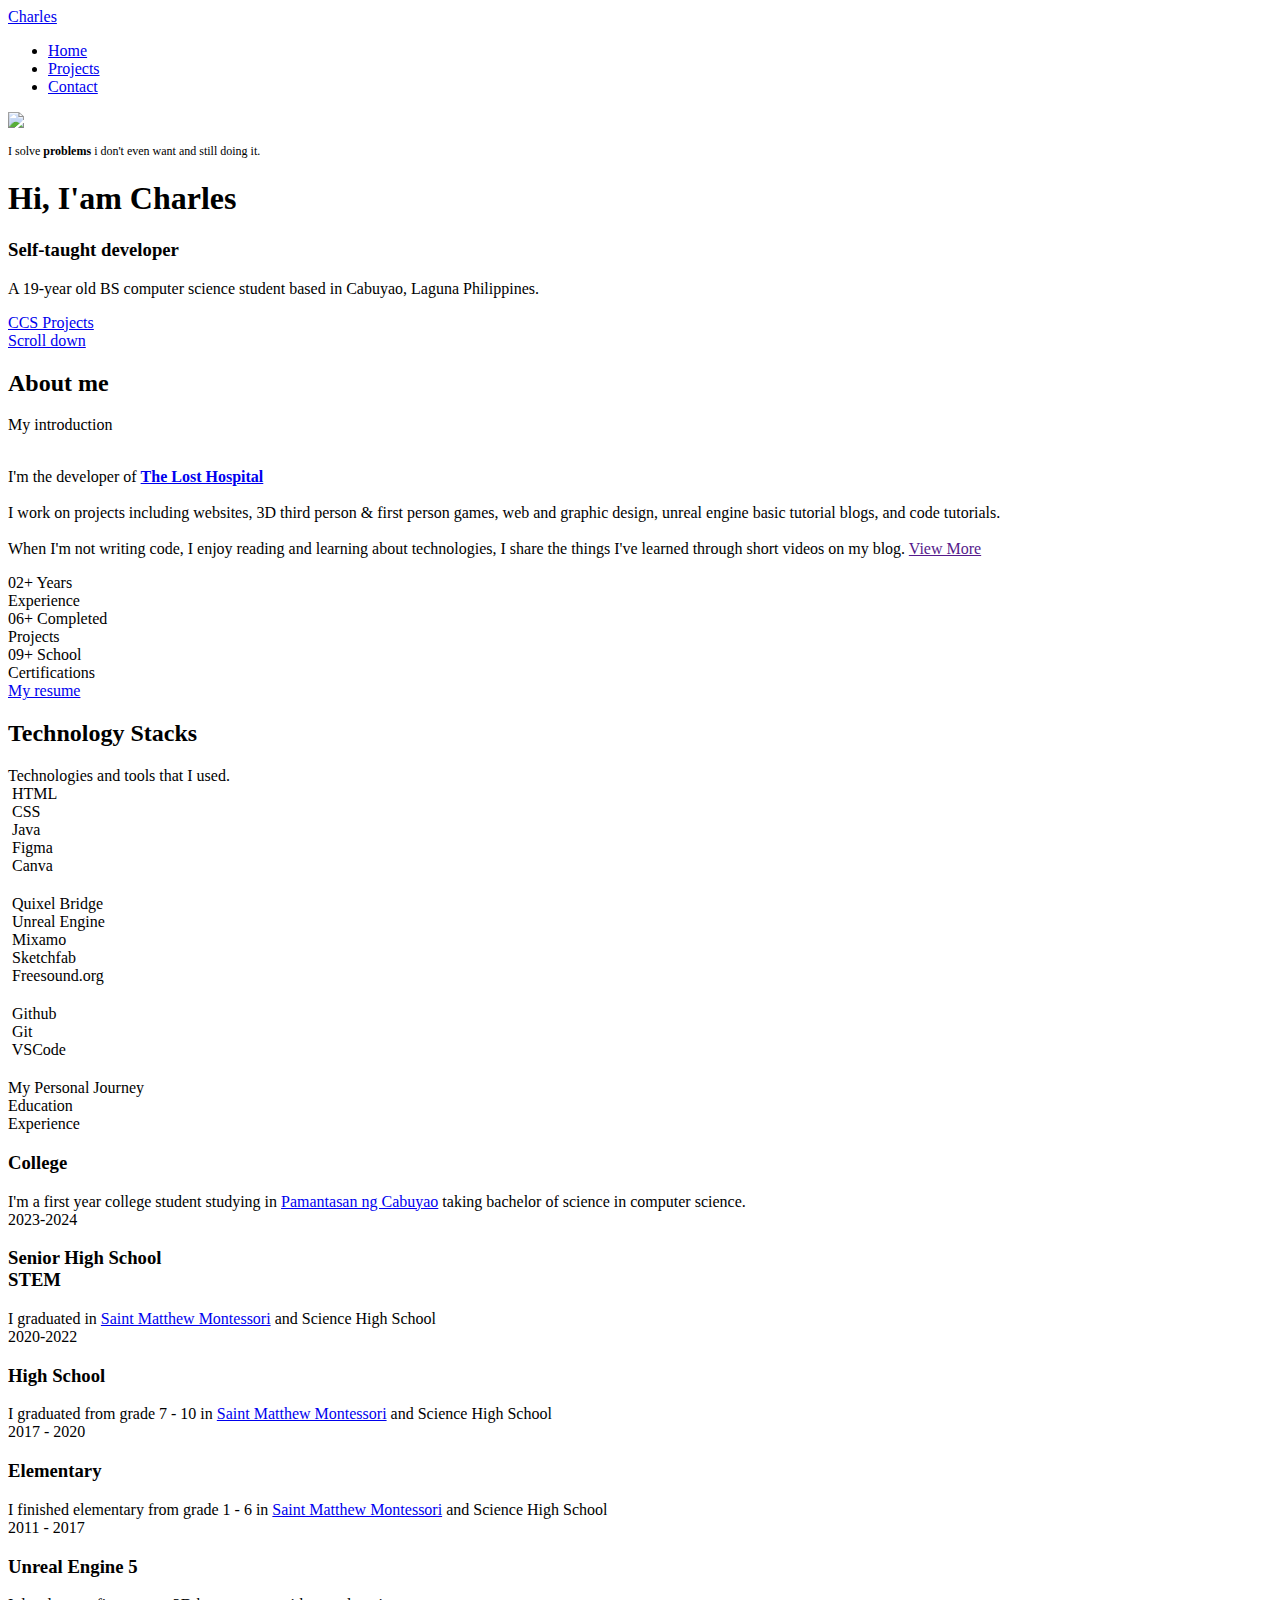
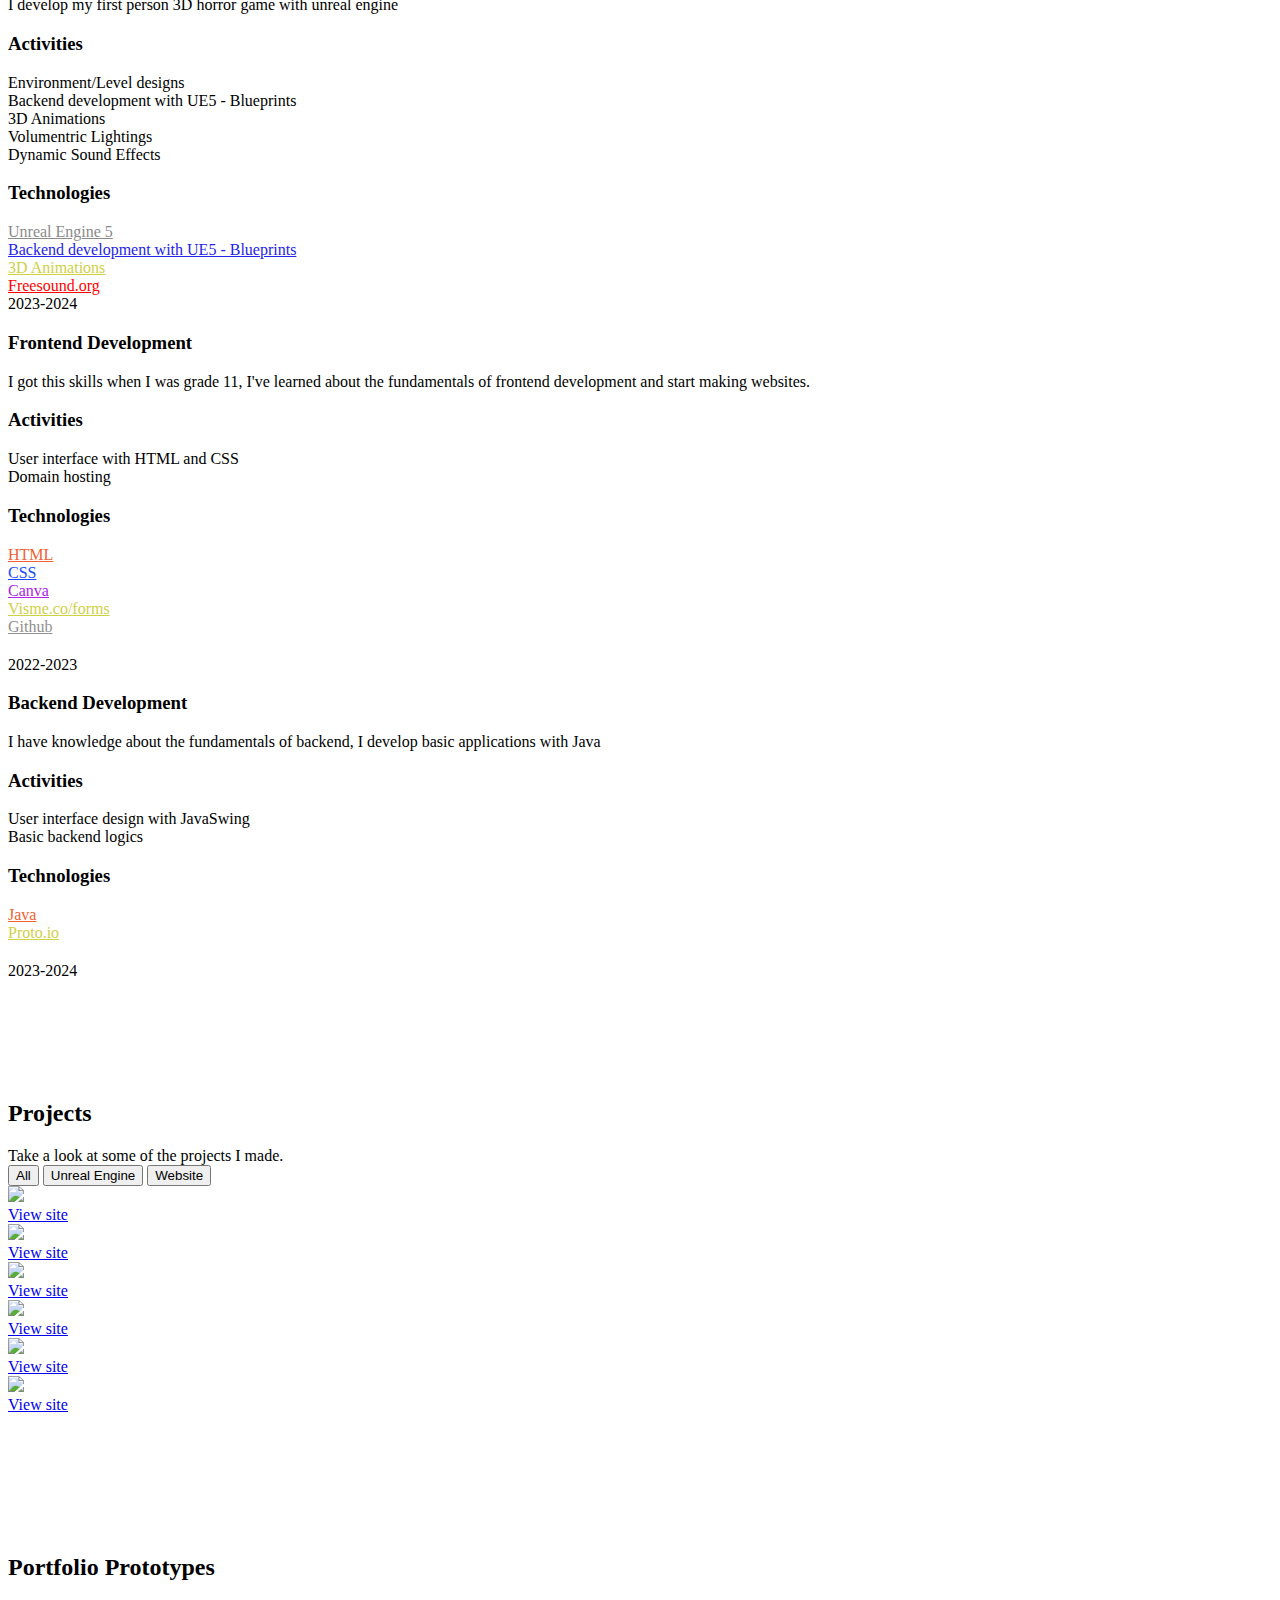
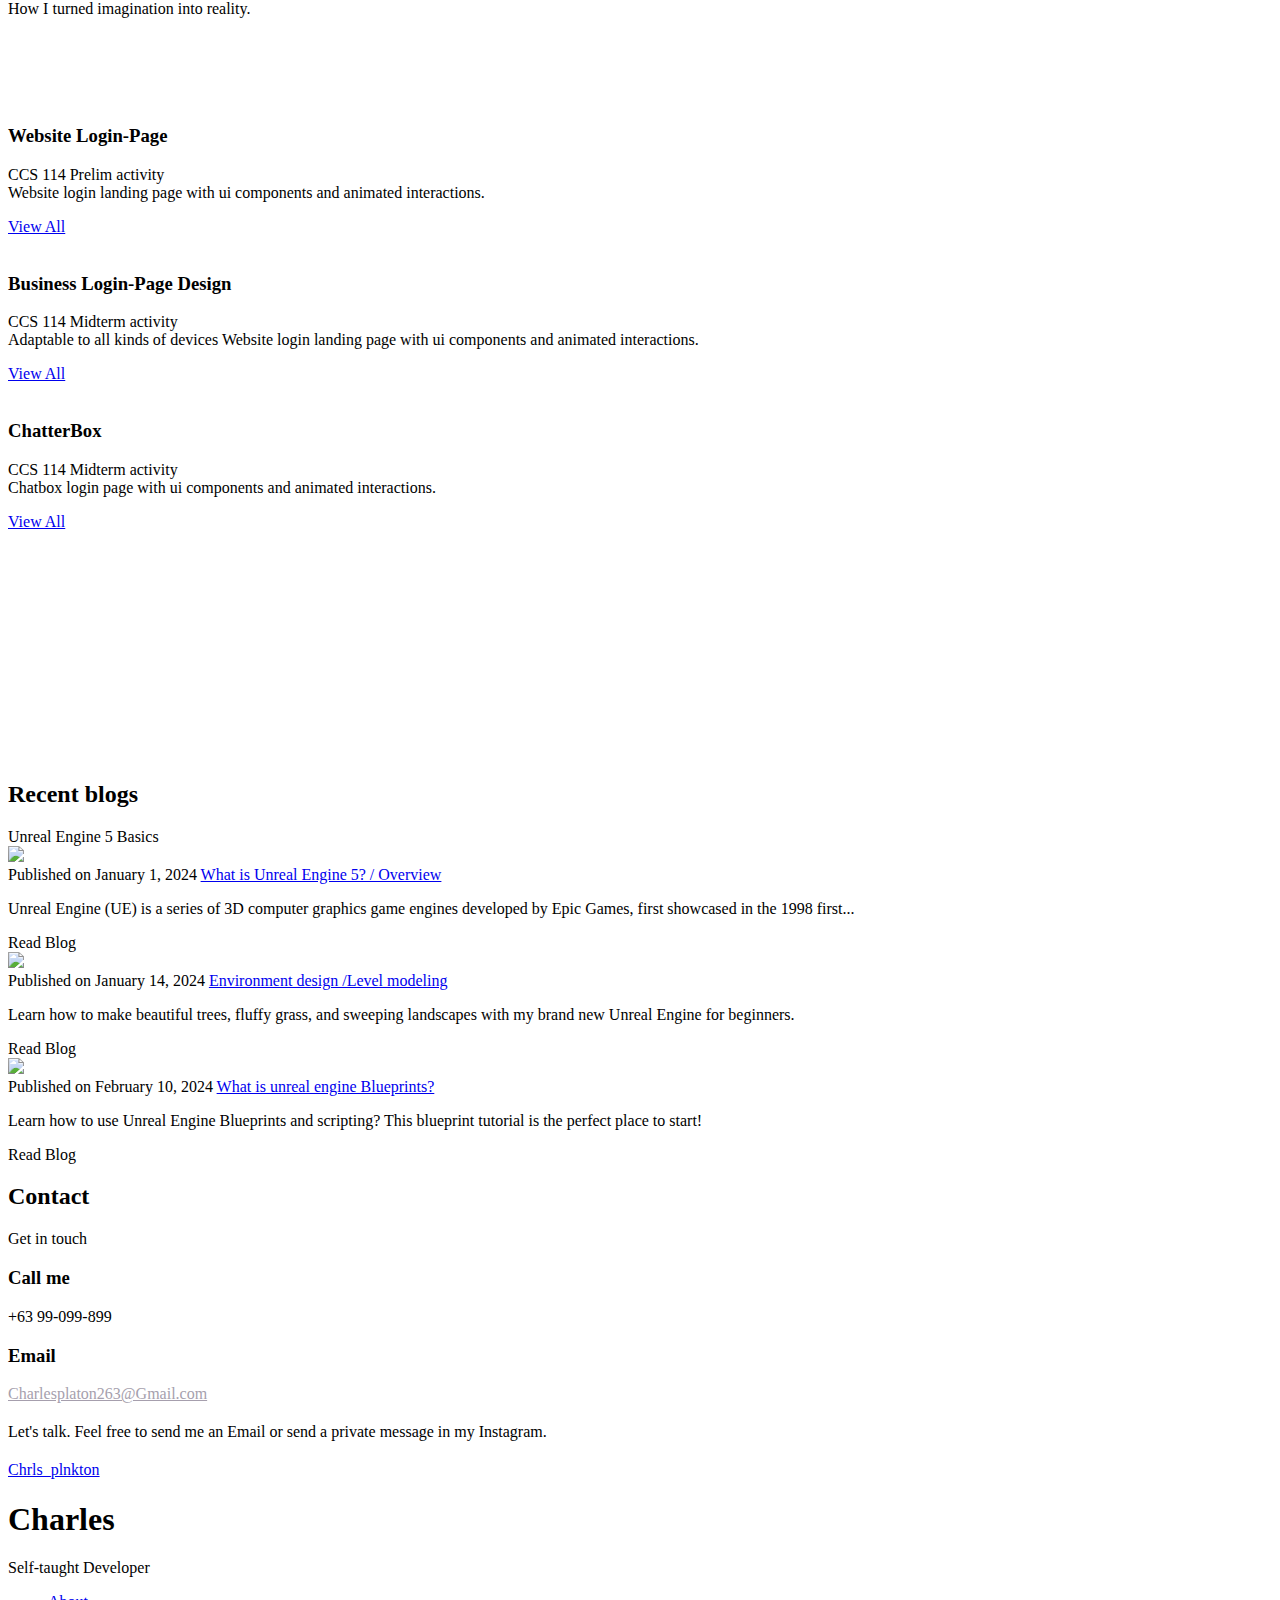
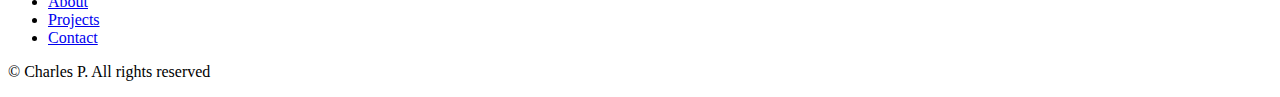
==== commit 85bc4810: "Update Index.html" ====
--- a/Index.html
+++ b/Index.html
@@ -139,7 +139,7 @@
                             <br>
                             <br>
                             When I'm not writing code, I enjoy reading and learning about technologies, I share the things I've learned through short videos on my blog. 
-                            <a href="#blog-section"> View More</a>
+                            <a style="color: #551A8B;" href="#blog-section"> View More</a>
                         </p>
                  <!--------------=====End of Image and information=====----------------->
 
@@ -625,7 +625,7 @@
 
           <!--=============================================WEBSITE PROTOTYPES=============================================-->
           <h2 style="padding-top: 120px;" class="section__title">Portfolio Prototypes</h2>
-          <span style="padding-bottom: 0; margin-bottom: 0;" class="section__subtitle">Take a look of how I turned imagination into reality.</span>
+          <span style="padding-bottom: 0; margin-bottom: 0;" class="section__subtitle">How I turned imagination into reality.</span>
 
                 <div style="margin-top: 70px;" class="portfolio__container container swiper mySwiper">
                     <div class="swiper-wrapper">
